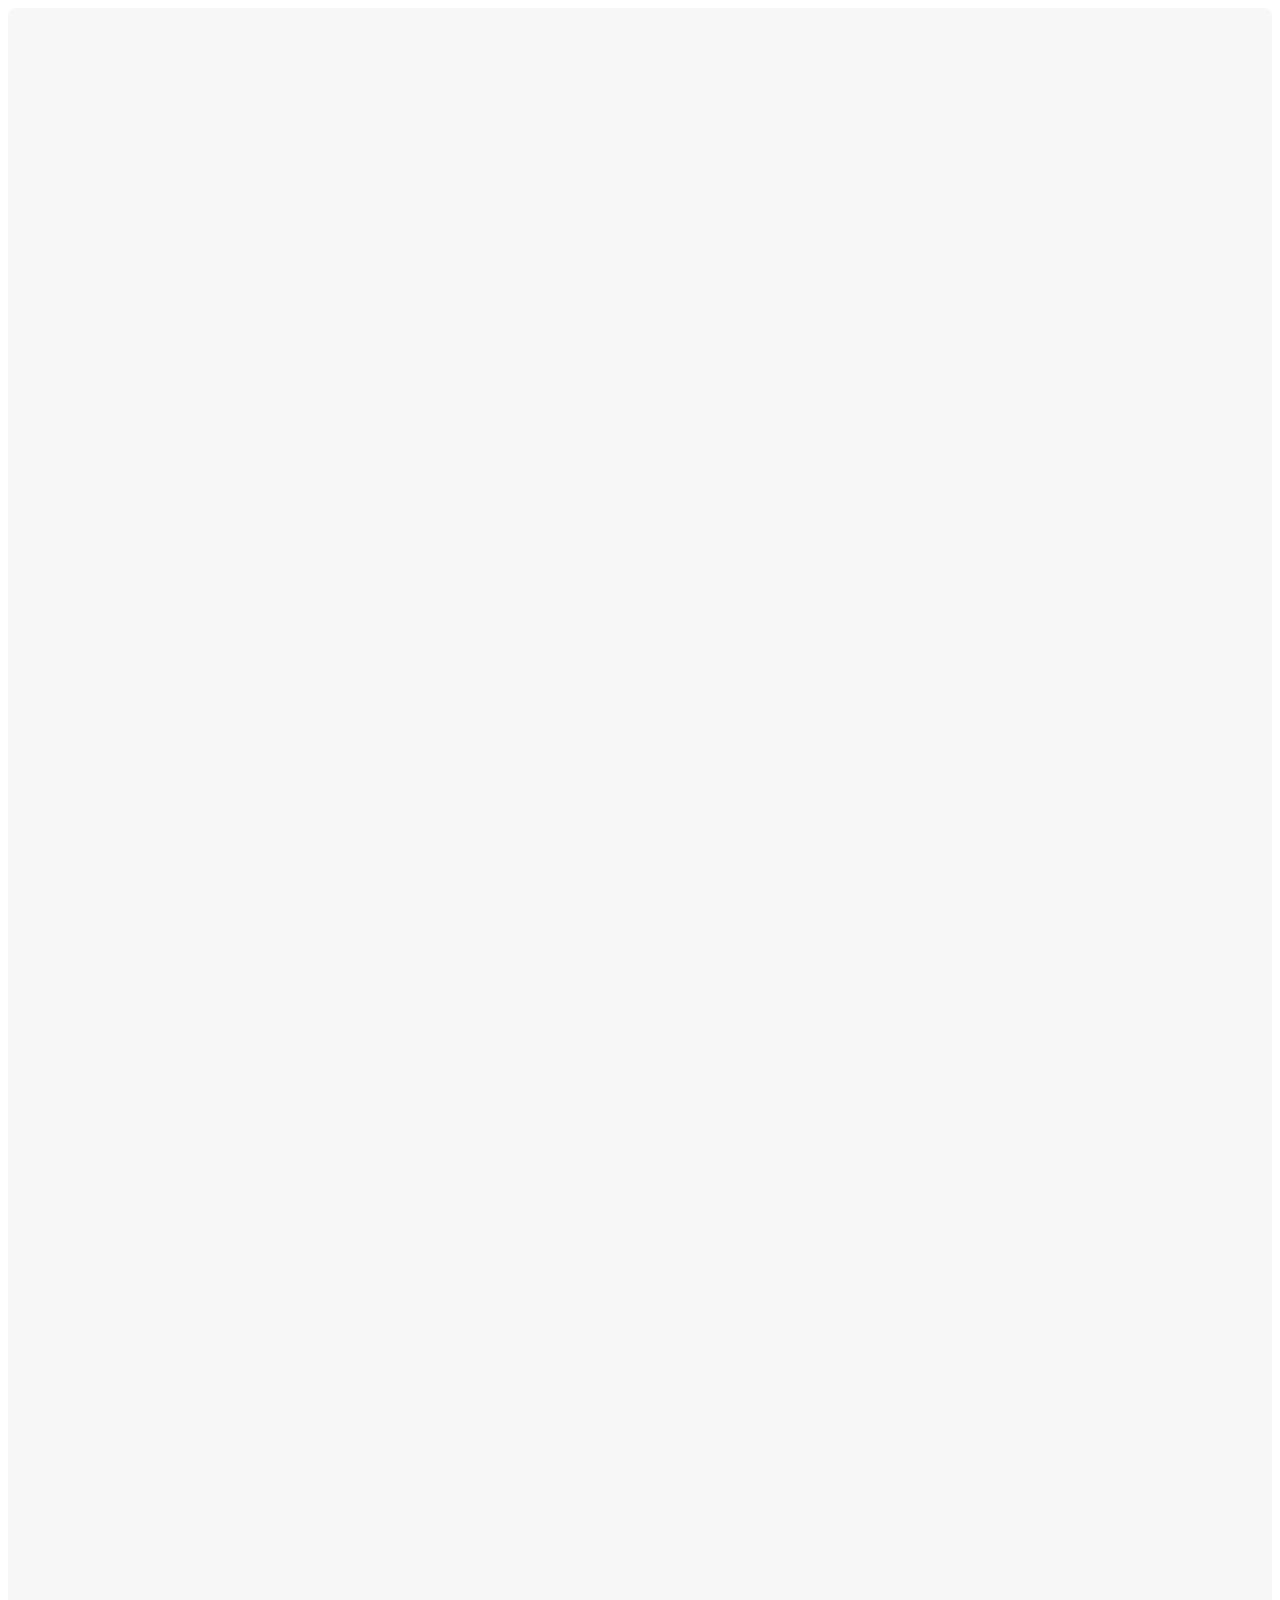
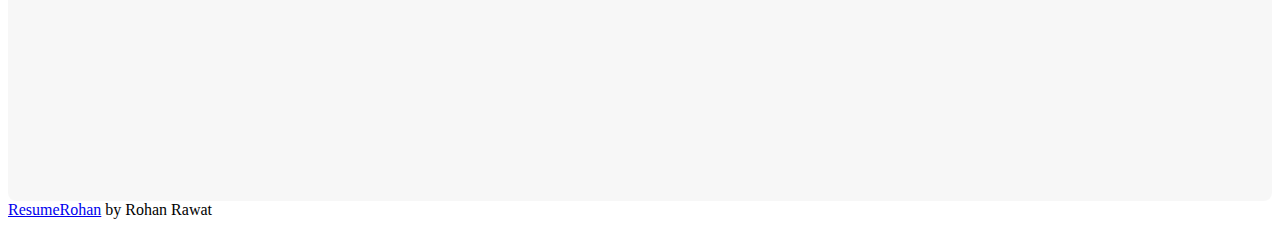
==== resume.html @ fa6918ab "testing canva embed" ====
<html>
<body>
<div
 class="canva-embed"
 data-design-id="DAEAz-E2Al4"
 data-height-ratio="1.4143"
 style="padding:141.4286% 5px 5px 5px;background:rgba(0,0,0,0.03);border-radius:8px;"
></div>
<script async src="https:&#x2F;&#x2F;sdk.canva.com&#x2F;v1&#x2F;embed.js"></script>
<a href="https:&#x2F;&#x2F;www.canva.com&#x2F;design&#x2F;DAEAz-E2Al4&#x2F;view?utm_content=DAEAz-E2Al4&amp;utm_campaign=designshare&amp;utm_medium=embeds&amp;utm_source=link" target="_blank" rel="noopener">ResumeRohan</a> by Rohan Rawat
</body>
</html>

<!-- https://www.canva.com/design/DAEAz-E2Al4/view -->
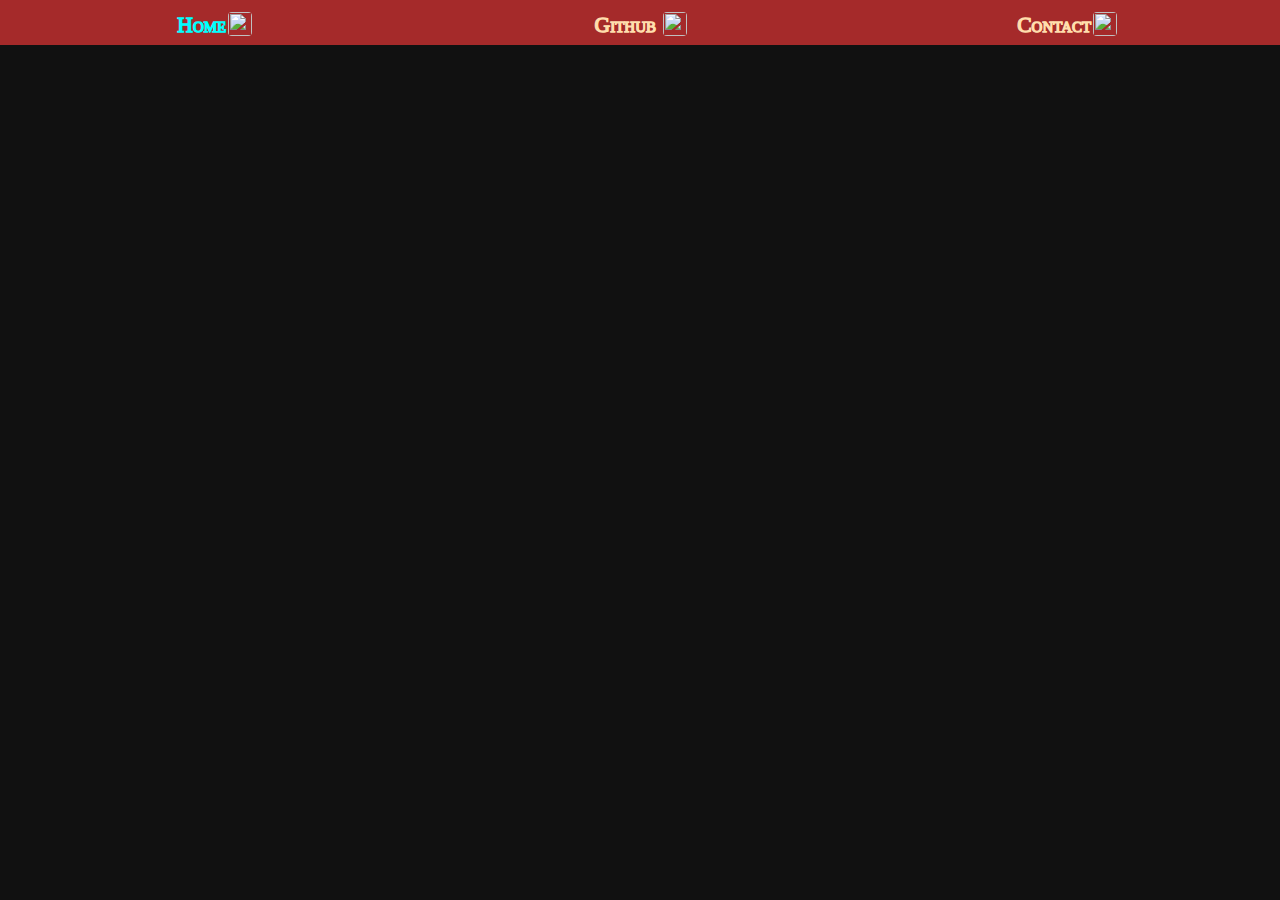
==== commit e306e071: "canva embed to pdf" ====
--- a/resume.html
+++ b/resume.html
@@ -1,13 +1,64 @@
 <html>
+<head>
+	<title>Rohannn</title>
+	<meta charset="utf-8">
+    <meta content="width=device-width, initial-scale=1" name="viewport">
+    <meta property="og:title" content="Resume" />
+    <meta property="og:description" content="Rohan Rawat" />
+    <!-- <meta property="og:url" content="https://nnboru.github.io" /> -->
+    <meta property="og:image" itemprop="image" content="https://github.com/NNboru/nnboru.github.io/raw/master/files/me2.png" />
+
+    <link rel=stylesheet href='me.css' />
+<head>
 <body>
-<div
- class="canva-embed"
- data-design-id="DAEAz-E2Al4"
- data-height-ratio="1.4143"
- style="padding:141.4286% 5px 5px 5px;background:rgba(0,0,0,0.03);border-radius:8px;"
-></div>
-<script async src="https:&#x2F;&#x2F;sdk.canva.com&#x2F;v1&#x2F;embed.js"></script>
-<a href="https:&#x2F;&#x2F;www.canva.com&#x2F;design&#x2F;DAEAz-E2Al4&#x2F;view?utm_content=DAEAz-E2Al4&amp;utm_campaign=designshare&amp;utm_medium=embeds&amp;utm_source=link" target="_blank" rel="noopener">ResumeRohan</a> by Rohan Rawat
+	<header>
+        <a href='/' style='color:aqua'>Home<img src='files/home.png'/></a>
+        <a href='https://github.com/NNboru' target='_blank'>
+            Github
+            <img src='files/github.png'/>
+            <div class='alt'><div><div class='marker'><div></div></div>View Code</div></div>
+        </a>
+        <a id=contact>Contact<img src='files/chat.png'/></a>
+    </header>
+
+    <dialog id=popup>
+        <div class='dialog'>
+            <div id=cross>❌</div>
+            <img src='files/hi.png'/>
+            <div>
+                <div class='span'>
+                    <img src='files/call.png'/>
+                    <div class='alt'><div><div class='marker'><div></div></div>call me</div></div>
+                </div>
+                &nbsp;91-9897644759&nbsp;
+                <div class='span'>
+                    <img src='files/whatsapp.png'/>
+                    <div class='alt'><div><div class='marker'><div></div></div>whatsapp me</div></div>
+                </div>
+            </div>
+        </div>
+    </dialog>
+	
+	<!--
+	<div
+	 class="canva-embed"
+	 data-design-id="DAEAz-E2Al4"
+	 data-height-ratio="1.4143"
+	 style="padding:141.4286% 5px 5px 5px;background:rgba(0,0,0,0.03);border-radius:8px;"
+	></div>
+	
+	<script async src="https:&#x2F;&#x2F;sdk.canva.com&#x2F;v1&#x2F;embed.js"></script>
+	-->
+	<iframe src="ResumeRohan.pdf" style="
+		width: 100%;
+		height: 94%;
+		border: none;"
+	>
+
+<script>
+    contact.onclick=()=>popup.showModal()
+    cross.onclick=()=>popup.close()
+</script>
 </body>
 </html>
 
--- a/me.css
+++ b/me.css
@@ -0,0 +1,302 @@
+
+html{
+    margin:0;
+    min-height: 100vh;
+    background-color: #000e;
+}
+body{
+    margin:0;
+    font: 18px Comic Sans MS, Comic Sans;
+}
+body *{
+    color:#dee;
+    border-radius: 4px;
+    box-sizing: border-box;
+    padding:0px;
+    transition:all .4s;
+}
+
+a{
+    text-decoration: none;
+    color: navajowhite;
+    transition: all .2s;
+    cursor: pointer;
+}
+a:hover{
+    transform: scale(1.1) translateY(-2px);
+    color:cyan;
+}
+h1{
+    padding:10px;
+    background-color: darkslategray;
+    color:gold;
+    /* font-size: 2.4em; */
+    text-align: center;
+    
+}
+h2{
+    /* font-size: 1.6em; */
+    font-variant-caps: small-caps;
+    text-align: center;
+    color:darkcyan;
+    margin-top: 0;
+}
+h4{
+    /* font-size: 1.4em; */
+
+}
+header, footer{
+    background: brown;
+    height:max(5vh,40px);
+    display:grid;
+    grid-auto-flow: column;
+    grid-template-columns: repeat(3,33.3%);
+    justify-content: center;
+    align-content: center;
+    justify-items: center;
+    width:100%;
+    border-radius: 0;
+    -webkit-text-stroke-width: medium;
+    font-variant-caps: small-caps;
+    font-size:1.2em;
+}
+footer{
+    grid-template-columns: repeat(5,20%);
+}
+img{
+    width:100%;
+    height:94%;
+    position: relative;
+    top: 3%;
+}
+dialog{
+    top:max(20vh, 100px);
+    position: fixed;
+    background-color: black;
+    border-radius: 20px;
+    border-width: 0;
+    opacity: 0;
+    animation: ani-show .3s cubic-bezier(0,0,0,3) forwards;
+    animation-delay: .1s;
+}
+dialog::backdrop {
+    background: linear-gradient(0deg, #0f02, transparent);
+  }
+.dialog{
+    display: grid;
+    justify-items: center;
+    align-content: start;
+    text-align: center;
+    border-radius: 20px;
+    padding:30px;
+    box-shadow:0px 0px 20px darkslategray;
+}
+.dialog>img{
+    width:80px;
+    height:80px;
+}
+.dialog >div{
+    color:cyan;
+    display: grid;
+    grid-auto-flow: column;
+
+}
+.span{
+    display: inline-block;
+}
+.dialog div img{
+    width:30px;
+    height:30px;
+}
+a>img, h2>img{
+    width:24px;
+    height:24px;
+    transform: translate(2px,4px);
+}
+.bigicon{
+    width:36px;
+    height:36px;
+    transform: translate(2px,12px);
+}
+footer .bigicon{
+    transform: translate(0px,4px);
+}
+
+
+#me{
+    font-size: 1.4em;
+    padding:10vh 10vw 10vh 10vw;
+    min-height:95vh;
+    background-image: url(files/me.png);
+    background-repeat: no-repeat;
+    /* background-origin: content-box; */
+    /* background-position:100%; */
+    background-position-x: right;
+    background-position-y: bottom;
+    background-size: contain;
+}
+.bio{
+    padding:10vh 10vw 10vh 10vw;
+    text-align: center;
+    font-size:1.2em;
+}
+
+.flip{
+    display: inline-block;
+    transform:rotate(90deg);
+}
+#projects{
+    margin:2%;
+    display:grid;
+    grid-template-columns: repeat(auto-fill, minmax(min(420px,96vw),1fr));
+    grid-gap: 3vh;
+}
+.out-item{
+    margin-top:60px;
+    margin-bottom:60px;
+    display: grid;
+    align-items: center;
+}
+.item{
+    border-radius: 8px;
+    background:black;
+    transition:all .2s;
+    display:grid;
+    grid-template-columns: 40% 60%;
+}
+.item>div{
+    padding:2%;
+}
+.item-main{
+    display: grid;
+}
+.item-main>a{
+    text-align: center;
+    justify-self: right;
+    align-self: center;
+    padding: 8px;
+}
+.item:hover{
+    box-shadow: 2px 2px 8px darkslategray;
+    transform:scale(1.01);
+}
+.link{
+    display: grid;
+    grid-auto-flow: column;
+    justify-content: space-around;
+    justify-items: center;
+}
+.coffee{
+    color:darkgoldenrod;
+}
+
+/* my custom alt. start- 
+<div class='alt'><div><div class='marker'><div></div></div>call me</div></div>  for lower
+<div class='alt uper bai'><div>Gmail<div class='marker'><div></div></div></div></div>  for uper left */
+.alt{
+    display: none;
+    width:0;
+    height:0;
+    opacity: 0;
+}
+img:hover + .alt, a:hover .alt{
+    display: block;
+    animation: ani-show .2s cubic-bezier(0,0,0,1.4) forwards;
+    animation-delay: .1s;
+}
+
+img:hover + .alt>div, a:hover .alt>div{
+    position: relative;
+    width:fit-content;
+    font-size: .6em;
+    -webkit-text-stroke-width: thin;
+    text-align: center;
+    top: -10px;
+    color: lawngreen;
+    padding-left:4px;
+    padding-right:4px;
+    box-shadow: 0px 0px 8px black;
+    background: #181818;
+    white-space: nowrap;
+
+}
+img:hover + .uper>div, a:hover .uper>div{
+    top:-50px;
+}
+img:hover + .bai>div, a:hover .bai>div{
+    left:-20px;
+}
+
+.marker{
+    width:0;
+    height:0;
+    margin-left:10%;
+}
+.marker div{
+    width: 10px;
+    height: 10px;
+    transform: rotateZ(45deg);
+    top: -5px;
+    position: relative;
+    background: #181818;
+    border-radius: 0 0 20px 0;
+}
+.bai .marker{
+    margin-left:70%;
+}
+.uper .marker div{
+    border-radius: 20px 0 0 0;
+}
+/* alt-end */
+
+#cross{
+    position:relative;
+    left: 50%;
+    top: -50%;
+    font-size: 1.4em;
+    cursor: pointer;
+}
+#cross:hover{
+    transform: scale(1.2);
+}
+
+
+
+
+
+
+
+
+@keyframes ani-show{
+    100%{
+        transform:scale(1.2) translateY(20px);
+        opacity:1;
+    }
+}
+
+
+@media screen and (max-width: 500px){
+    body{
+        font: 14px Comic Sans MS, Comic Sans, helvetica;
+    }
+    a>img, h2>img{
+        width:20px;
+        height:20px;
+        transform: translate(2px,4px);
+    }
+    .bigicon{
+        width:30px;
+        height:30px;
+        transform: translate(2px,6px);
+    }
+    .marker div{
+        width:6px;
+        height:6px;
+        top: -3px;
+    }
+}
+
+
+
+
+
